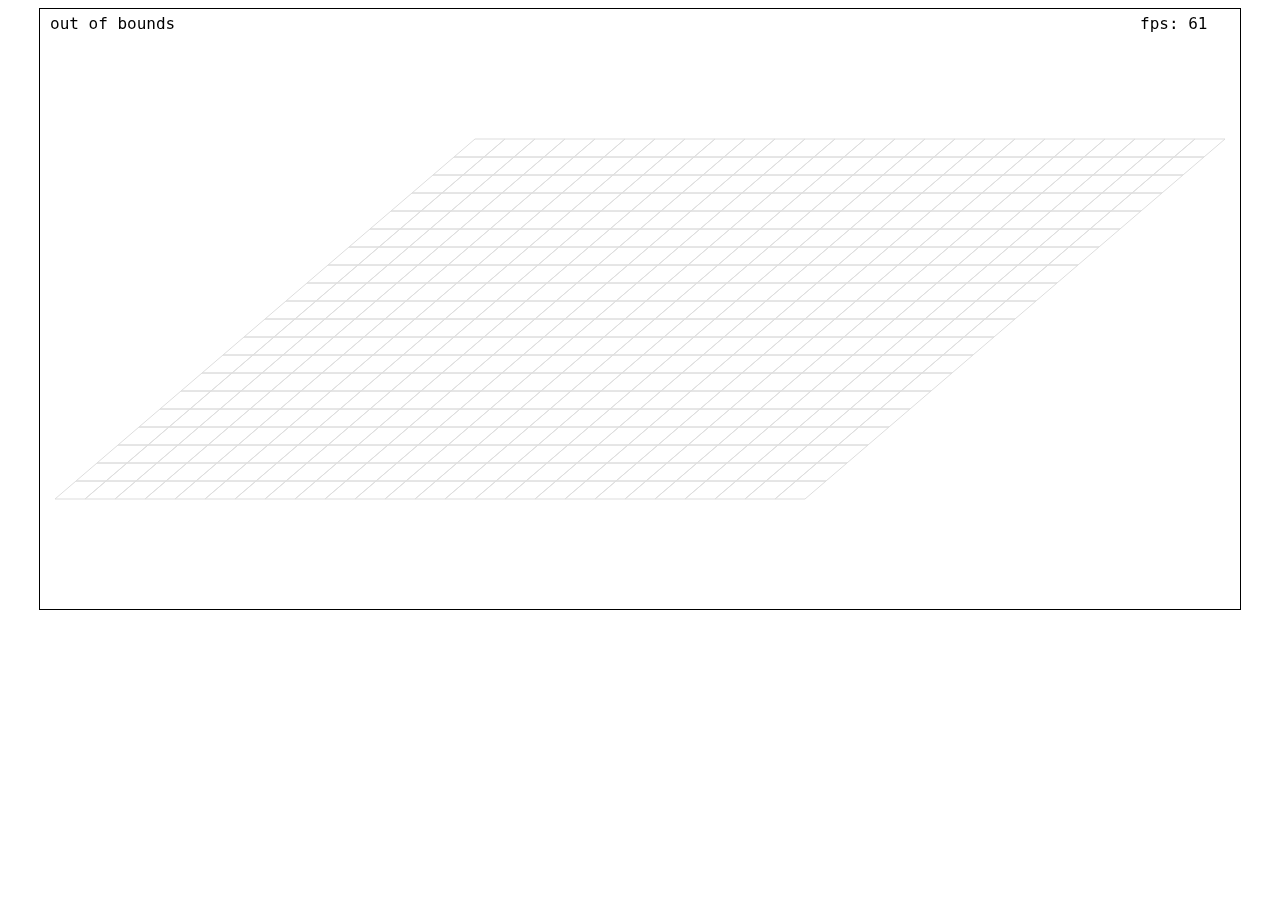
==== Gam/index.html @ 33bc35fb "Major refacotring. Extracted WorldParams and Transformation to object constructors" ====
<!DOCTYPE html>
<html>
    <head>
        <link href="styles.css" rel="stylesheet" /> 
     </head>
    <body>
        <script src="Scripts/jquery/jquery-2.0.3.js"></script>
        <script src="Scripts/Engine/mainObjects.js"></script>
        <script src="Scripts/Engine/Sprites.js"></script>
        <script src="Scripts/Engine/Tiles.js"></script>
        <script src="Scripts/Engine/World.js"></script>
        <script src="Scripts/Helper/HelperUI.js"></script>
        <script src="Scripts/Engine/OtherContructors.js"></script>
        <script src="styles.js"></script>
        <script src="main.js"></script>
    </body>
</html>
---- Gam/styles.css ----
﻿
#worldCanvas {
    border: 1px solid #000000;
    margin-left: auto;
    margin-right: auto;
    display: block;
}
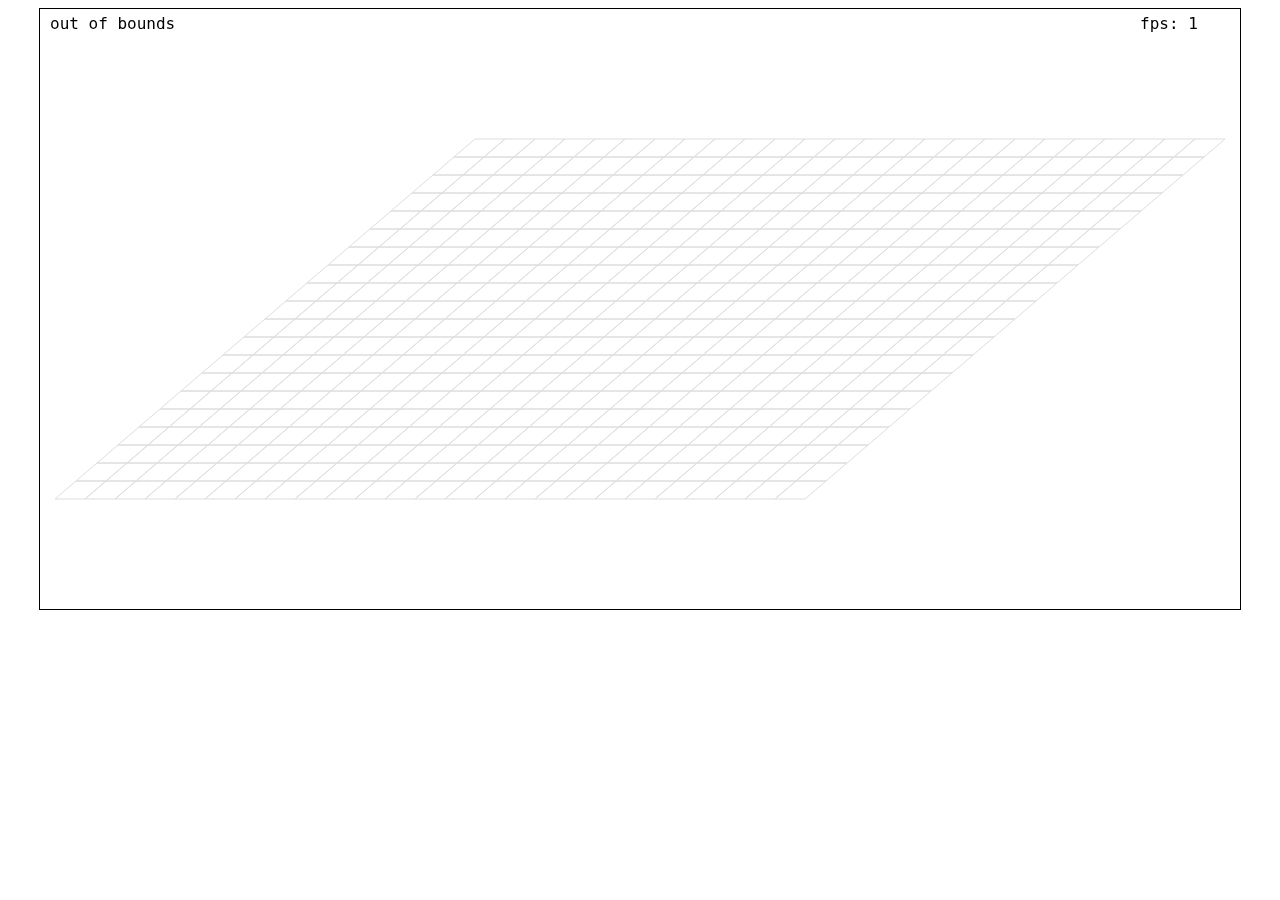
==== commit b5e24d24: "Major refactoring. Introduced Namespaces" ====
--- a/Gam/index.html
+++ b/Gam/index.html
@@ -10,7 +10,6 @@
         <script src="Scripts/Engine/Tiles.js"></script>
         <script src="Scripts/Engine/World.js"></script>
         <script src="Scripts/Helper/HelperUI.js"></script>
-        <script src="Scripts/Engine/OtherContructors.js"></script>
         <script src="styles.js"></script>
         <script src="main.js"></script>
     </body>
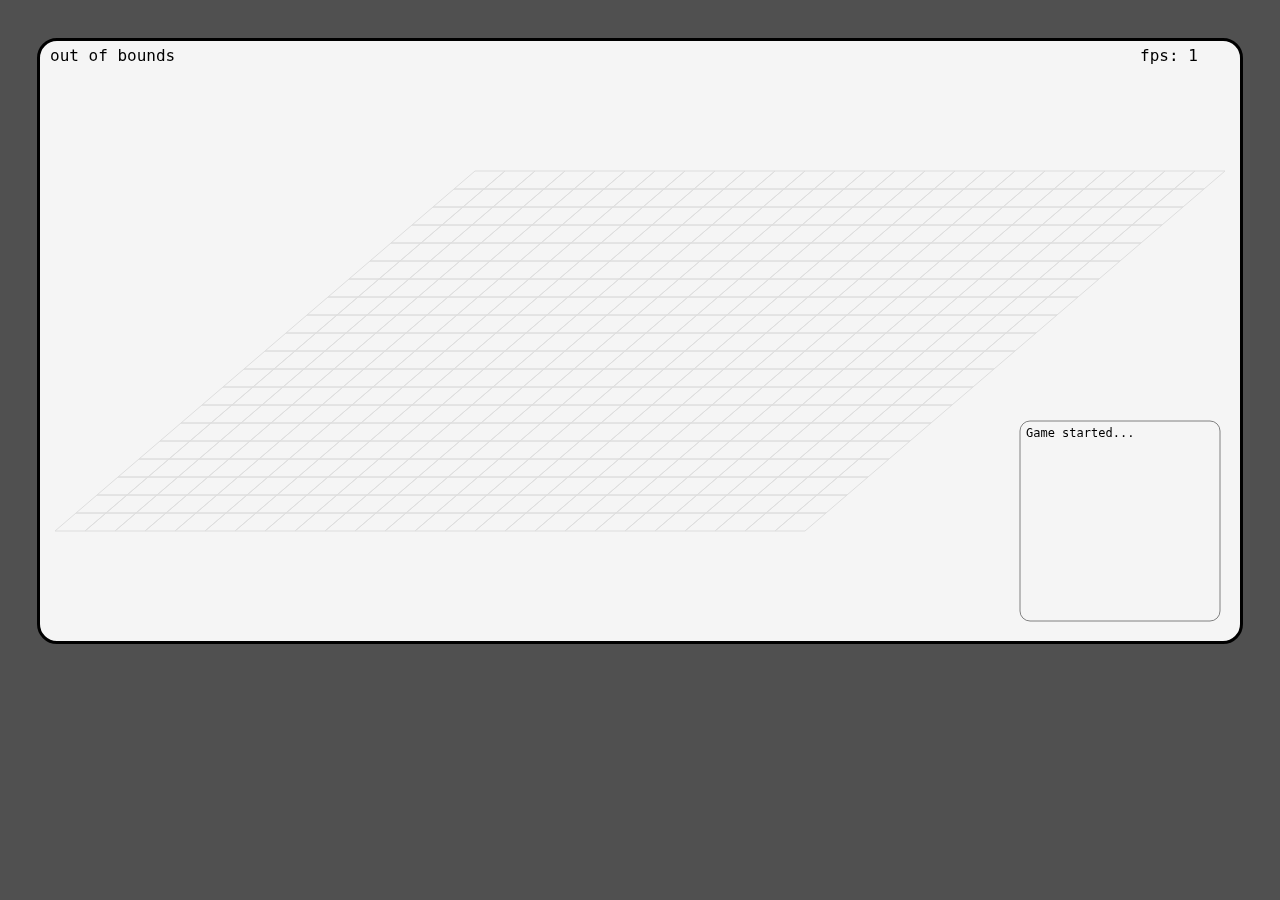
==== commit 3e31b18b: "Added InfoList UI. Minor style changes" ====
--- a/Gam/index.html
+++ b/Gam/index.html
@@ -3,7 +3,9 @@
     <head>
         <link href="styles.css" rel="stylesheet" /> 
      </head>
-    <body>
+    <body style="background-color: #505050">
+        <div style="height: 30px"></div>
+
         <script src="Scripts/jquery/jquery-2.0.3.js"></script>
         <script src="Scripts/Engine/mainObjects.js"></script>
         <script src="Scripts/Engine/Sprites.js"></script>
@@ -11,6 +13,8 @@
         <script src="Scripts/Engine/World.js"></script>
         <script src="Scripts/Helper/HelperUI.js"></script>
         <script src="styles.js"></script>
+        <script src="Scripts/enums.js"></script>
+        <script src="Scripts/UI/InfoList.js"></script>
         <script src="main.js"></script>
     </body>
 </html>--- a/Gam/styles.css
+++ b/Gam/styles.css
@@ -1,7 +1,9 @@
 ﻿
 #worldCanvas {
-    border: 1px solid #000000;
+    border: 3px solid #000000;
     margin-left: auto;
     margin-right: auto;
     display: block;
+    background-color: whiteSmoke;
+    border-radius: 20px;
 }
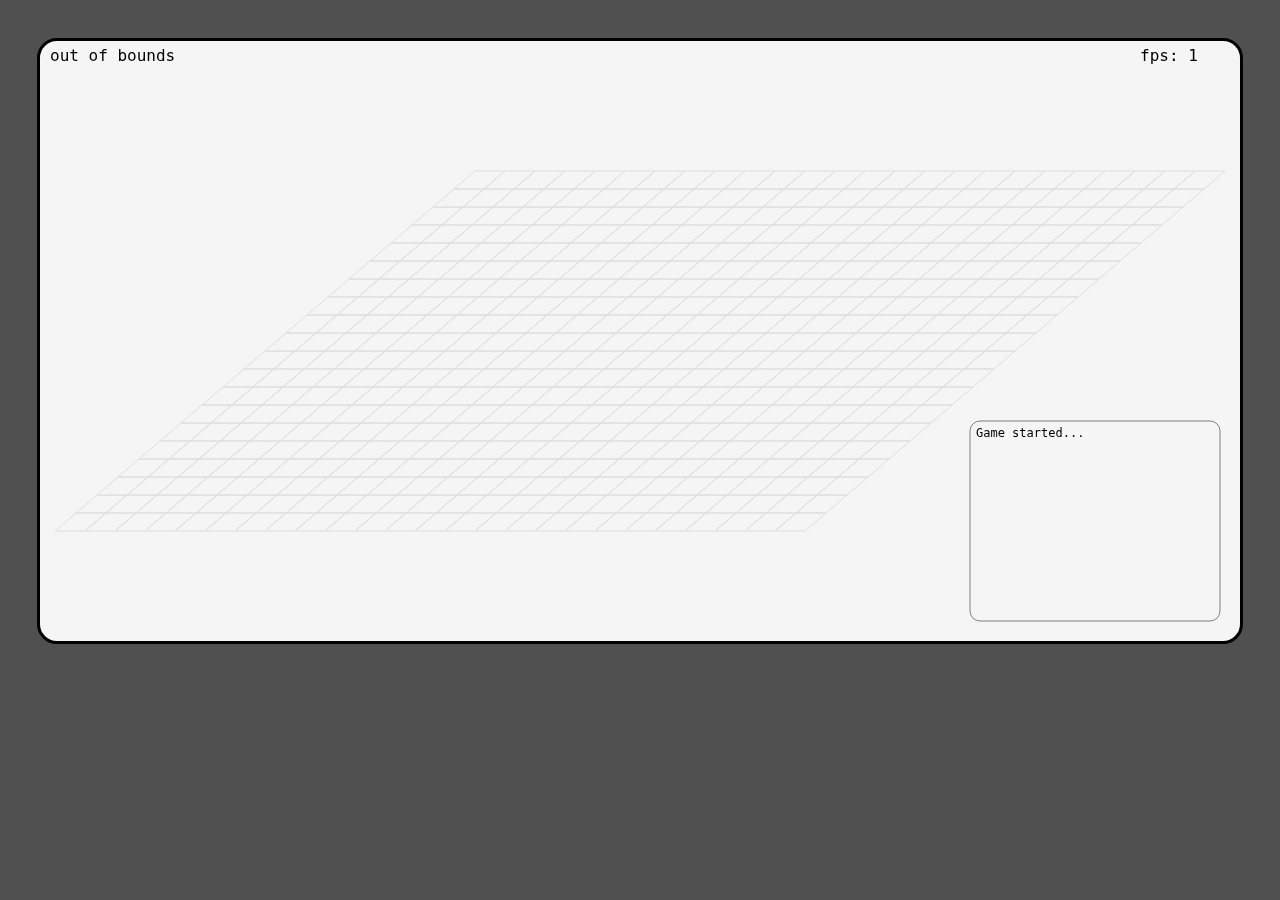
==== commit 997fa7e3: "Added information messaging system and localization" ====
--- a/Gam/index.html
+++ b/Gam/index.html
@@ -15,6 +15,8 @@
         <script src="styles.js"></script>
         <script src="Scripts/enums.js"></script>
         <script src="Scripts/UI/InfoList.js"></script>
+        <script src="Scripts/Engine/GameMessages.js"></script>
+        <script src="Scripts/Localization.js"></script>
         <script src="main.js"></script>
     </body>
 </html>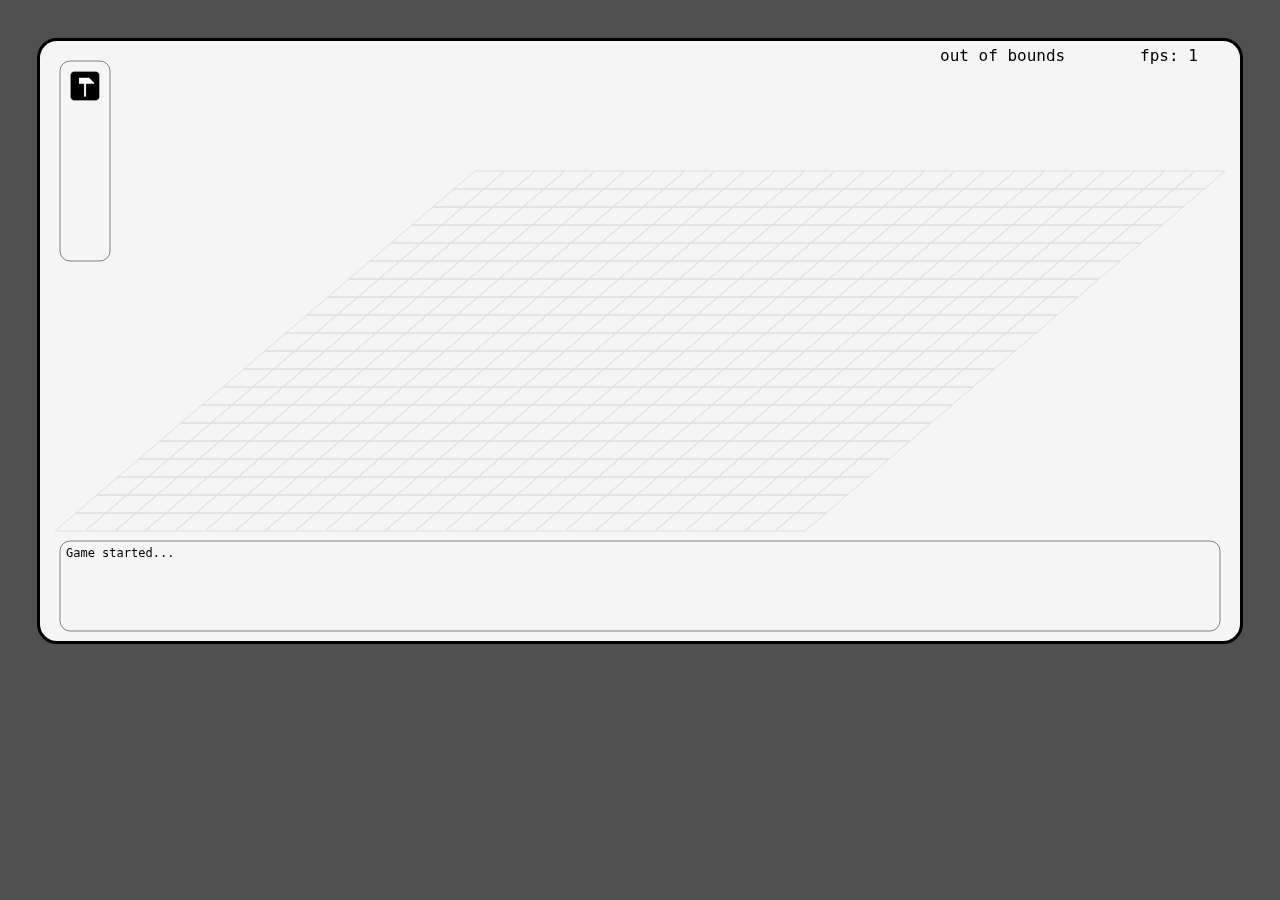
==== commit fe728b46: "Added MenuPanel without functionality. Added "Build" menu item" ====
--- a/Gam/index.html
+++ b/Gam/index.html
@@ -17,6 +17,8 @@
         <script src="Scripts/UI/InfoList.js"></script>
         <script src="Scripts/Engine/GameMessages.js"></script>
         <script src="Scripts/Localization.js"></script>
+        <script src="Scripts/UI/MenuPanel.js"></script>
+        <script src="Scripts/UI/ui.js"></script>
         <script src="main.js"></script>
     </body>
 </html>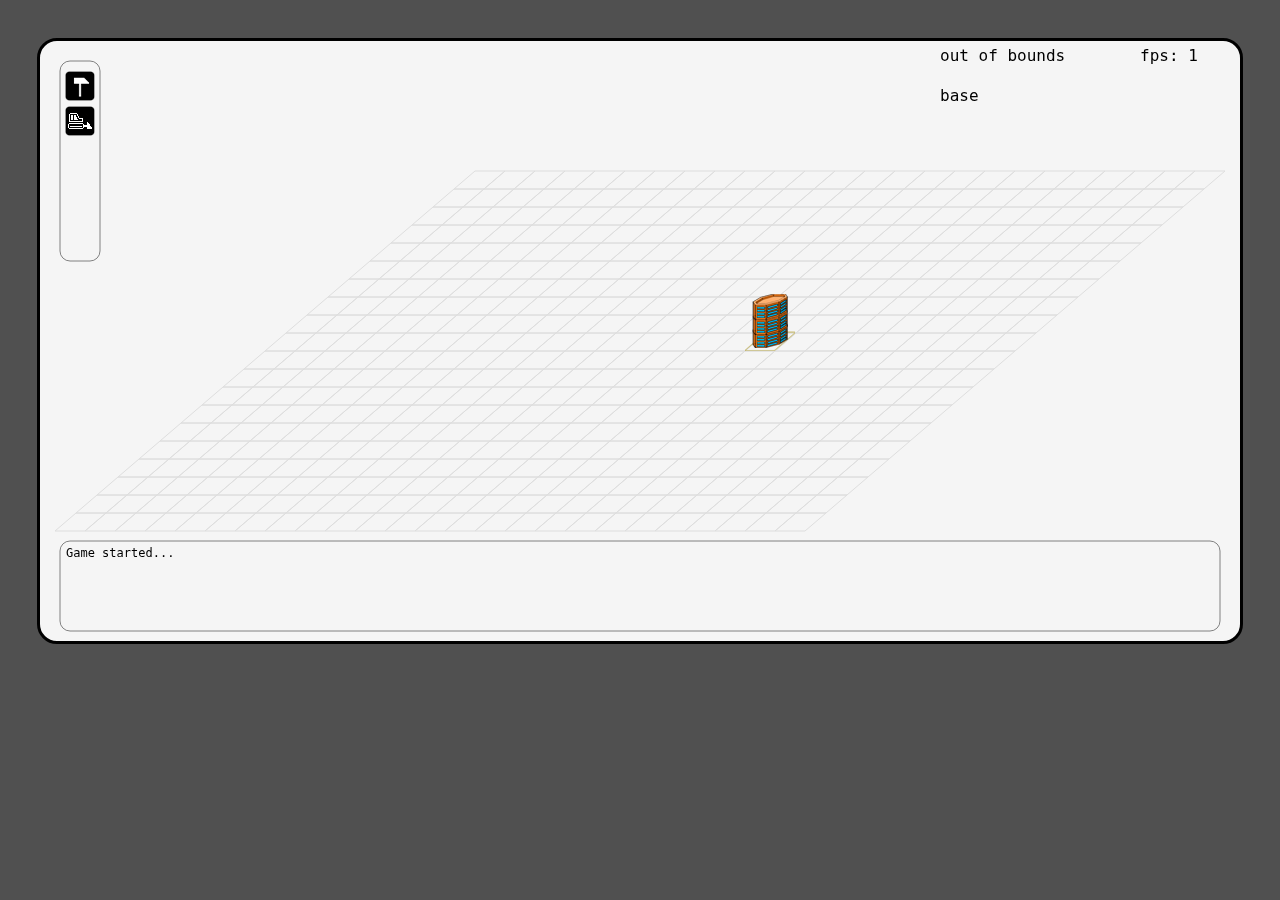
==== commit 4b726925: "Added menu logic." ====
--- a/Gam/index.html
+++ b/Gam/index.html
@@ -16,6 +16,7 @@
         <script src="Scripts/enums.js"></script>
         <script src="Scripts/UI/InfoList.js"></script>
         <script src="Scripts/Engine/GameMessages.js"></script>
+        <script src="Scripts/Engine/Menu.js"></script>
         <script src="Scripts/Localization.js"></script>
         <script src="Scripts/UI/MenuPanel.js"></script>
         <script src="Scripts/UI/ui.js"></script>
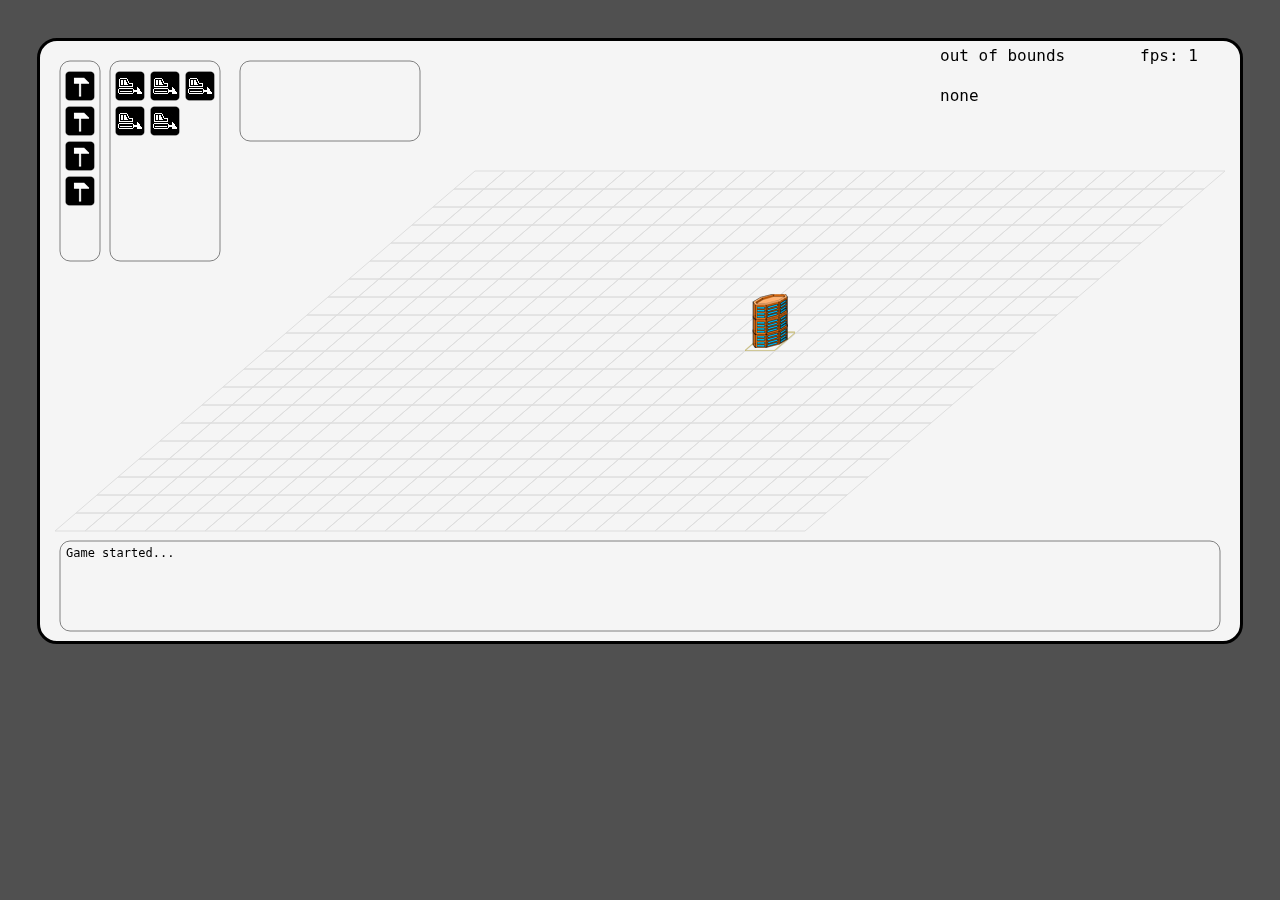
==== commit 28a75ae5: "Added Details panel to show build item details" ====
--- a/Gam/index.html
+++ b/Gam/index.html
@@ -2,12 +2,14 @@
 <html>
     <head>
         <link href="styles.css" rel="stylesheet" /> 
-     </head>
+        <title>Gam</title>
+    </head>
     <body style="background-color: #505050">
         <div style="height: 30px"></div>
 
         <script src="Scripts/jquery/jquery-2.0.3.js"></script>
         <script src="Scripts/Engine/mainObjects.js"></script>
+        <script src="Scripts/Engine/GameBalance.js"></script>
         <script src="Scripts/Engine/Sprites.js"></script>
         <script src="Scripts/Engine/Tiles.js"></script>
         <script src="Scripts/Engine/World.js"></script>
@@ -19,6 +21,7 @@
         <script src="Scripts/Engine/Menu.js"></script>
         <script src="Scripts/Localization.js"></script>
         <script src="Scripts/UI/MenuPanel.js"></script>
+        <script src="Scripts/UI/DetailsPanel.js"></script>
         <script src="Scripts/UI/ui.js"></script>
         <script src="main.js"></script>
     </body>
